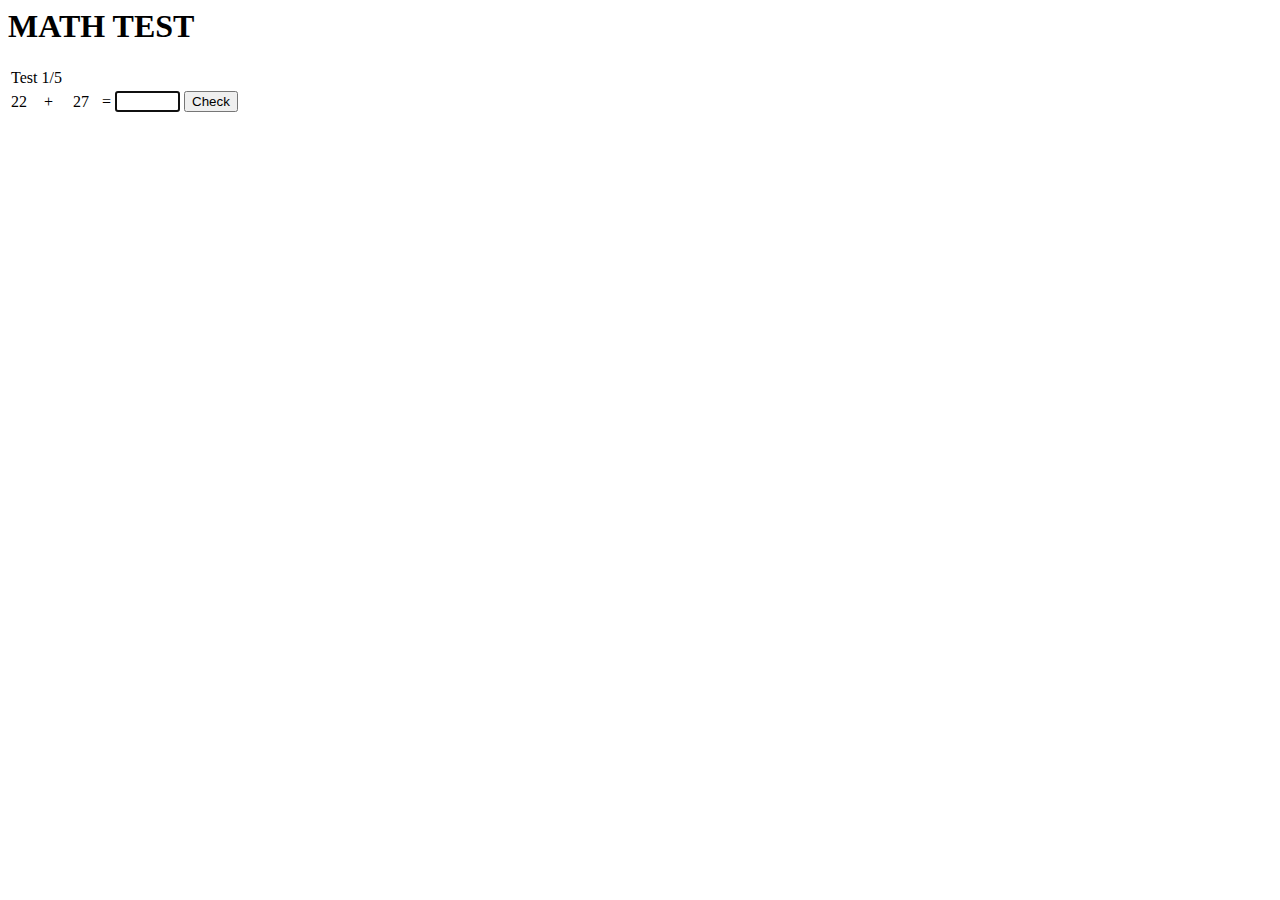
==== math-test_+-.html @ e3dd6768 "New test button" ====
<html>
	<head>
		<title>Math test</title>
		<script>
// ***************************
// * GLOBAL VARIABLES
//
//var DEBUG = true; // Run in debug mode?
var DEBUG = false; // Run in debug mode?
var NUMBER_OF_TESTS = 5; // Total number of tests is test set
var TEST_NUM = 0; // Current number of test from test set
// Test is X + Y = Z or X - Y = Z
var X;
var Y;
var OP; // +,-
var Z; // Test result is in variable Z

// Object Test keeps a particular test for final statistics
var Test = function(X,Y,OP,Z,Answer,Correct) {
	this.X = X;
	this.Y = Y;
	this.OP = OP;
	this.Z = Z;
	this.Answer = Answer;
	this.Correct = Correct;
}

Test.prototype.getX = function () {
	return this.X;
}

Test.prototype.getY = function () {
	return this.Y;
}

Test.prototype.getOP = function () {
	return this.OP;
}

Test.prototype.getZ = function () {
	return this.Z;
}

Test.prototype.getAnswer = function () {
	return this.Answer;
}

Test.prototype.isAnswerCorrect = function () {
	return this.Correct;
}

// Object TestSet is a container for tests
var TestSet = function() {
	this.Tests = [];
}

TestSet.prototype.addTest = function (X,Y,OP,Z,Answer,Correct) {
	var test = new Test(X,Y,OP,Z,Answer,Correct);
	this.Tests.push(test);
}

TestSet.prototype.getNumOfTests = function () {
	return this.Tests.length;
}

TestSet.prototype.getX = function (t) {
	var test = this.Tests[t];
	return test.getX();
}

TestSet.prototype.getY = function (t) {
	var test = this.Tests[t];
	return test.getY();
}

TestSet.prototype.getOP = function (t) {
	var test = this.Tests[t];
	return test.getOP();
}

TestSet.prototype.getZ = function (t) {
	var test = this.Tests[t];
	return test.getZ();
}

TestSet.prototype.getAnswer = function (t) {
	var test = this.Tests[t];
	return test.getAnswer();
}

TestSet.prototype.isAnswerCorrect = function (t) {
	var test = this.Tests[t];
	return test.isAnswerCorrect();
}

var MyTestSet = new TestSet();

function generateTest() {
	var Z_MAX=100;
	var OP_r = Math.random();

	// Increase number of test
	TEST_NUM = TEST_NUM + 1;

	// Generate operator
	if (OP_r < 0.5) {
		OP = "+";
	} else {
		OP = "-"
	}

	// Generate Z
	Z = Math.random()*10000 % Z_MAX;
	Z = Math.round(Z);

	// Generate X and Y
	switch (OP) {
		case "+":
			Y = Math.random()*10000 % Z;
			Y = Math.round(Y);
			X = Z - Y;
			break;
		case "-":
			if (Z == 100) {
				Y = 0;
			} else {
				Y = Math.random()*10000 % (Z_MAX - Z);
			}
			Y = Math.round(Y);
			X = Z + Y;
			break;
		default:
	}	

	// Show test
	document.getElementById("DIV_TEST").style.display = "block";
	//document.getElementById("DIV_TEST").style.visibility = "visible";
	document.getElementById("DIV_FINAL").style.display = "none";
	document.getElementById("HEADER").innerHTML = "Test " + TEST_NUM + "/" + NUMBER_OF_TESTS;
	document.getElementById("X").innerHTML = X;
	document.getElementById("OPERATOR").innerHTML = OP;
	document.getElementById("Y").innerHTML = Y;
	document.getElementById("ANSWER").value = "";
	document.getElementById("ANSWER").focus();
	document.getElementById("DIV_RESULT").innerHTML = "&nbsp;";
	document.getElementById("CHECK").style.visibility = "visible";
	document.getElementById("NEXT").style.visibility = "hidden";
	document.getElementById("FINAL").style.visibility = "hidden";
	if (DEBUG) {
		document.getElementById("Z").innerHTML = Z;
	}
}

function checkAnswer() {
	var answer = document.getElementById("ANSWER").value;
	var correct = false;
	
	if (answer == Z) {correct=true;}

	if (DEBUG) {
		document.getElementById("Z").innerHTML = Z + " <-> " + answer;
	}

	if (correct) { 
		document.getElementById("DIV_RESULT").innerHTML = "<div id=\"answer-correct\">CORRECT</div>";
	} else {
		document.getElementById("DIV_RESULT").innerHTML = "<div id=\"answer-wrong\">WRONG !!!</div>";
	}

	// Add test to Test Set for statistics in final result page
	MyTestSet.addTest(X,Y,OP,Z,answer,correct);

	// UX Button management
	document.getElementById("CHECK").style.visibility = "hidden";
	if (TEST_NUM < NUMBER_OF_TESTS) {
		document.getElementById("NEXT").style.visibility = "visible";
	        document.getElementById("NEXT").focus();
	} else {
		document.getElementById("FINAL").style.visibility = "visible";
	        document.getElementById("FINAL").focus();
	}
}

function showFinalReport() {
	var report = "Final Report:<p>";
	var numOfTests = MyTestSet.getNumOfTests();

	for (i = 0; i < numOfTests; i++) {
		report = report + MyTestSet.getX(i) + " ";
		report = report + MyTestSet.getOP(i) + " ";
		report = report + MyTestSet.getY(i) + " = ";
		report = report + MyTestSet.getAnswer(i) + " ";
		if (MyTestSet.isAnswerCorrect(i)) {
			report = report + " (CORRECT) ";
		} else {
			report = report + " (WRONG) ";
		}
		report = report + "<br>";
	}

	document.getElementById("DIV_TEST").style.display = "none";
	document.getElementById("DIV_FINAL").style.display = "block";
	document.getElementById("DIV_FINAL_REPORT").innerHTML = report;
	document.getElementById("BUTTON_NEW").focus();
}

		</script>
	</head>

<body onload="generateTest()">
	<h1>MATH TEST</h1>
	<div id="DIV_TEST">
	<form>
	<table border="0">
		<tr>
			<td colspan="8" id="HEADER">&nbsp;</td>
		</tr>
		<tr>
			<td id="X" width="25px">X<td>
			<td id="OPERATOR" width="25px">op</td>
			<td id="Y" width="25px">Y</td>
			<td>=</td>
			<td><input type="text" size="5" name="ANSWER" id="ANSWER" onKeyDown = "if (event.keyCode == 13) {event.keyCode=checkAnswer();return false;}"></td>
			<td><input type="button" value="Check" id="CHECK" onClick="checkAnswer()"></td>
			<td id="Z"></td>
		</tr>
		<tr>
			<td colspan="8" id="DIV_RESULT">&nbsp;</td>
		</tr>
		<tr>
			<td colspan="8" align="center">
				<input type="button" value="Next" id="NEXT" onClick="generateTest()">
				<input type="button" value="Final Results" id="FINAL" onClick="showFinalReport()">
			</td>
		</tr>
	</table>
	</form>
	</div>

	<div id="DIV_FINAL">
	<div id="DIV_FINAL_REPORT">
	</div>
	<form>
	<input type="button" value="New test" id="BUTTON_NEW" onClick="location.reload()">
	</form>
	</div>
</body>
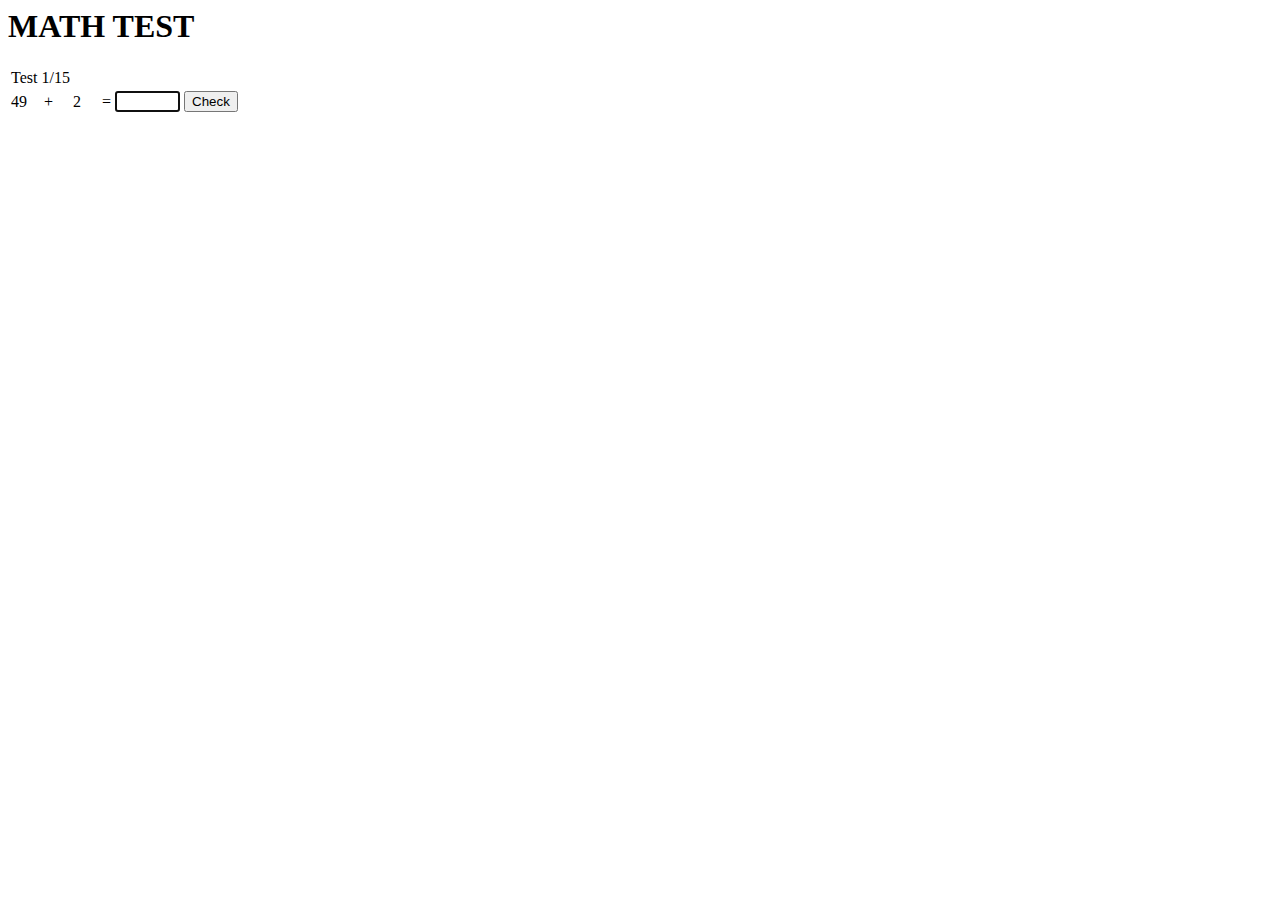
==== commit daf27062: "Number of tests increesed from 5 to 15" ====
--- a/math-test_+-.html
+++ b/math-test_+-.html
@@ -7,7 +7,7 @@
 //
 //var DEBUG = true; // Run in debug mode?
 var DEBUG = false; // Run in debug mode?
-var NUMBER_OF_TESTS = 5; // Total number of tests is test set
+var NUMBER_OF_TESTS = 15; // Total number of tests is test set
 var TEST_NUM = 0; // Current number of test from test set
 // Test is X + Y = Z or X - Y = Z
 var X;
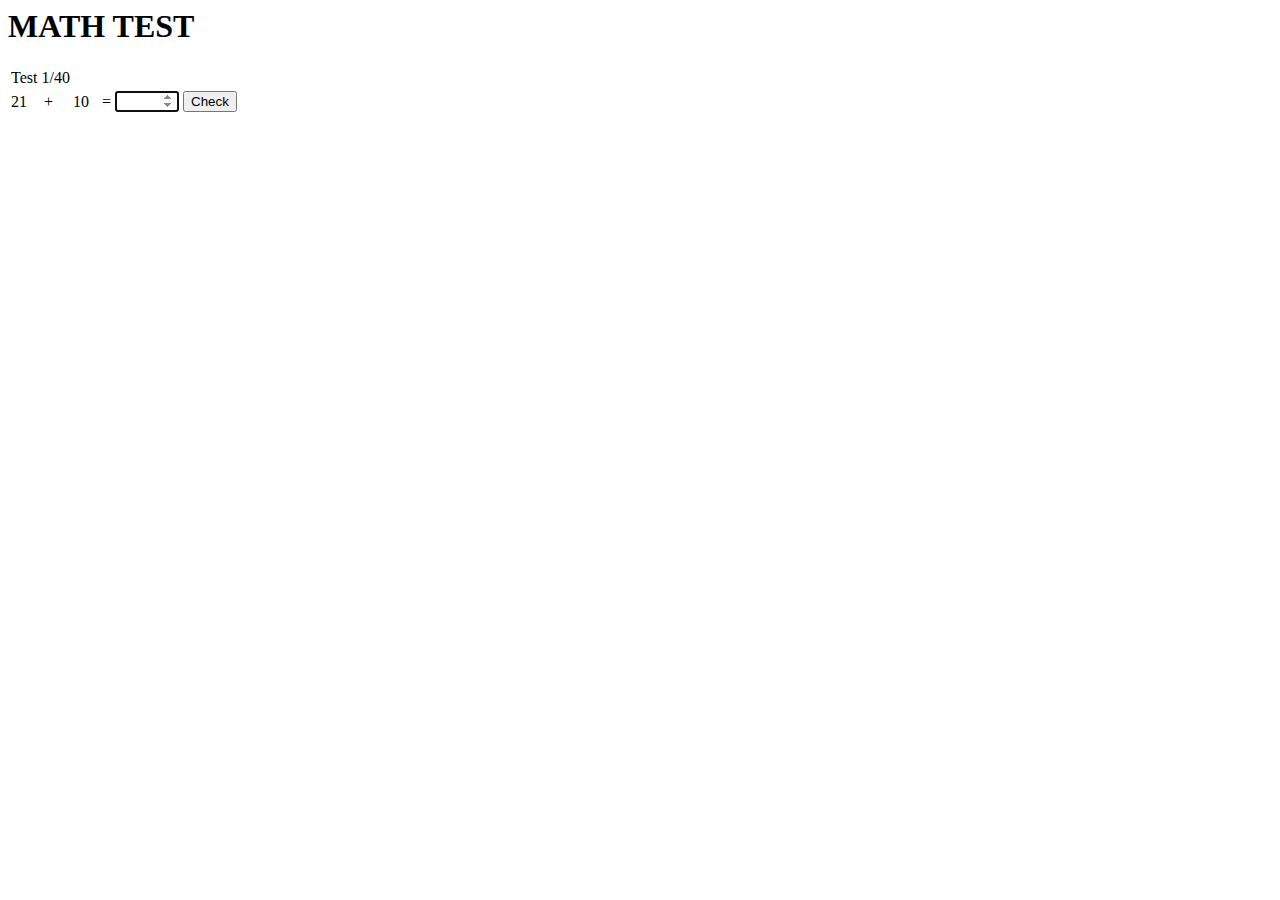
==== commit bc1ceb18: "answer validation" ====
--- a/math-test_+-.html
+++ b/math-test_+-.html
@@ -7,7 +7,7 @@
 //
 //var DEBUG = true; // Run in debug mode?
 var DEBUG = false; // Run in debug mode?
-var NUMBER_OF_TESTS = 15; // Total number of tests is test set
+var NUMBER_OF_TESTS = 40; // Total number of tests is test set
 var TEST_NUM = 0; // Current number of test from test set
 // Test is X + Y = Z or X - Y = Z
 var X;
@@ -154,7 +154,14 @@
 function checkAnswer() {
 	var answer = document.getElementById("ANSWER").value;
 	var correct = false;
-	
+
+        // validate if answer is a number between 0 and 100
+        if ( (answer != "") && (answer >= 0) && (answer <= 100) ) {
+          // validation is ok
+        } else {
+          return;
+	}
+
 	if (answer == Z) {correct=true;}
 
 	if (DEBUG) {
@@ -220,7 +227,7 @@
 			<td id="OPERATOR" width="25px">op</td>
 			<td id="Y" width="25px">Y</td>
 			<td>=</td>
-			<td><input type="text" size="5" name="ANSWER" id="ANSWER" onKeyDown = "if (event.keyCode == 13) {event.keyCode=checkAnswer();return false;}"></td>
+			<td><input type="number" size="5" name="ANSWER" id="ANSWER" autofocus autocomplete="off" min="0" max="100" onKeyDown = "if (event.keyCode == 13) {event.keyCode=checkAnswer();return false;}"></td>
 			<td><input type="button" value="Check" id="CHECK" onClick="checkAnswer()"></td>
 			<td id="Z"></td>
 		</tr>
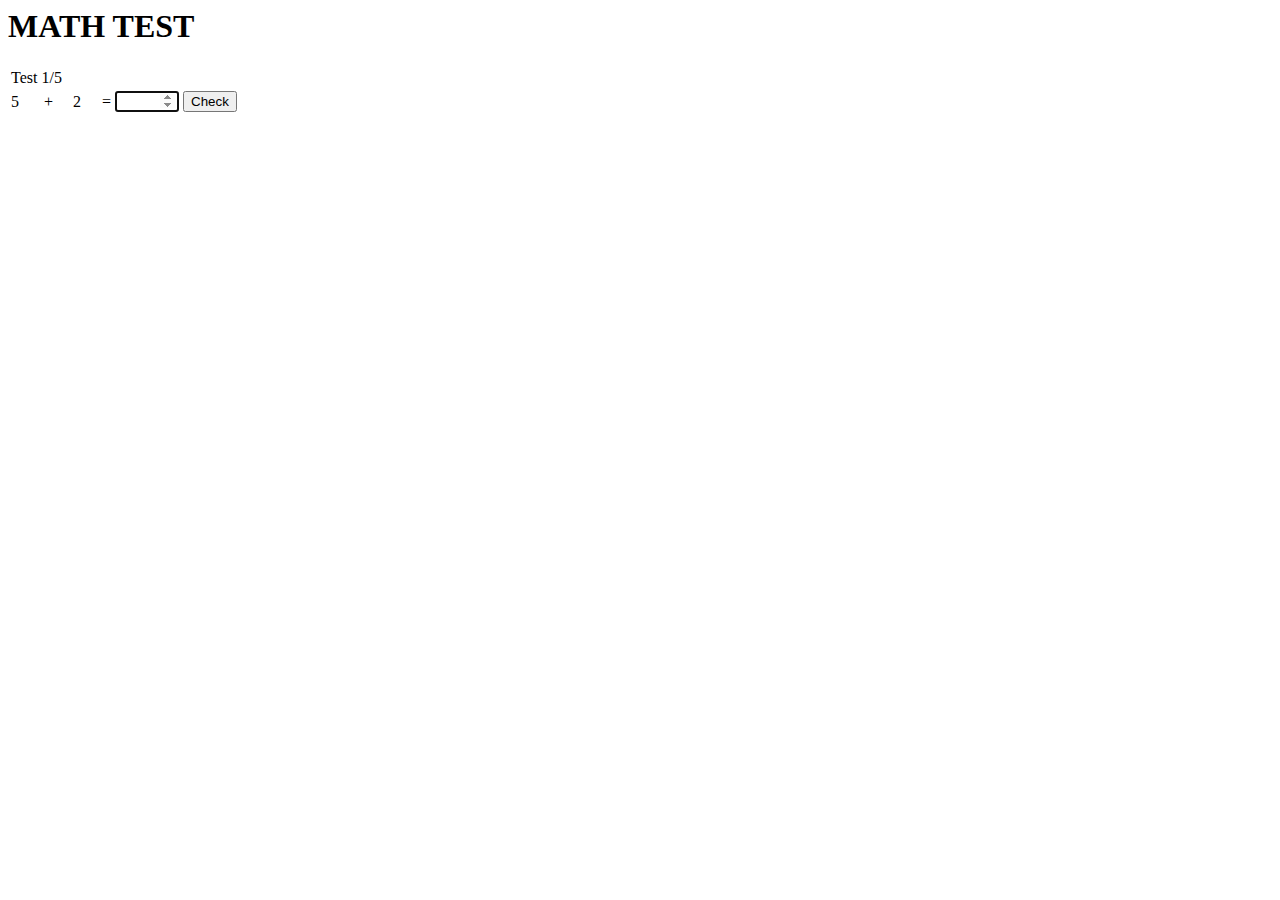
==== commit 908b5ae7: "Value check improvement" ====
--- a/math-test_+-.html
+++ b/math-test_+-.html
@@ -7,13 +7,45 @@
 //
 //var DEBUG = true; // Run in debug mode?
 var DEBUG = false; // Run in debug mode?
-var NUMBER_OF_TESTS = 40; // Total number of tests is test set
+var NUMBER_OF_TESTS = 5; // Total number of tests is test set
+var MAX_NUM=100; // Maximal Z number in tests X + Y = Z and X number in tests X - Y = Z
 var TEST_NUM = 0; // Current number of test from test set
 // Test is X + Y = Z or X - Y = Z
 var X;
 var Y;
 var OP; // +,-
 var Z; // Test result is in variable Z
+
+// Function to get URL parameters
+var getUrlParameter = function getUrlParameter(sParam) {
+	var sPageURL = decodeURIComponent(window.location.search.substring(1)),
+       	    sURLVariables = sPageURL.split('&'),
+            sParameterName,
+            i;
+
+	for (i = 0; i < sURLVariables.length; i++) {
+		sParameterName = sURLVariables[i].split('=');
+
+	        if (sParameterName[0] === sParam) {
+			return sParameterName[1] === undefined ? true : sParameterName[1];
+		}
+	}
+};
+
+// user defined number of tests
+var num = getUrlParameter('n');
+if (num > 0) {
+	NUMBER_OF_TESTS = num;
+}
+
+// user defined max number in tests
+var max = getUrlParameter('m');
+if (max > 0) {
+	MAX_NUM = max;
+}
+
+// * GLOBAL VARIABLES - end
+// ***************************
 
 // Object Test keeps a particular test for final statistics
 var Test = function(X,Y,OP,Z,Answer,Correct) {
@@ -96,7 +128,7 @@
 var MyTestSet = new TestSet();
 
 function generateTest() {
-	var Z_MAX=100;
+	var Z_MAX=MAX_NUM;
 	var OP_r = Math.random();
 
 	// Increase number of test
@@ -116,12 +148,13 @@
 	// Generate X and Y
 	switch (OP) {
 		case "+":
+			if (Z == 0) {Z=1}; // to avoid div 0
 			Y = Math.random()*10000 % Z;
 			Y = Math.round(Y);
 			X = Z - Y;
 			break;
 		case "-":
-			if (Z == 100) {
+			if (Z == Z_MAX) {
 				Y = 0;
 			} else {
 				Y = Math.random()*10000 % (Z_MAX - Z);
@@ -155,11 +188,11 @@
 	var answer = document.getElementById("ANSWER").value;
 	var correct = false;
 
-        // validate if answer is a number between 0 and 100
-        if ( (answer != "") && (answer >= 0) && (answer <= 100) ) {
-          // validation is ok
+        // validate if answer is a number between 0 and 1000
+        if ( (answer != "") && (answer >= 0) && (answer <= 1000) ) {
+        	// validation is ok
         } else {
-          return;
+        	return;
 	}
 
 	if (answer == Z) {correct=true;}
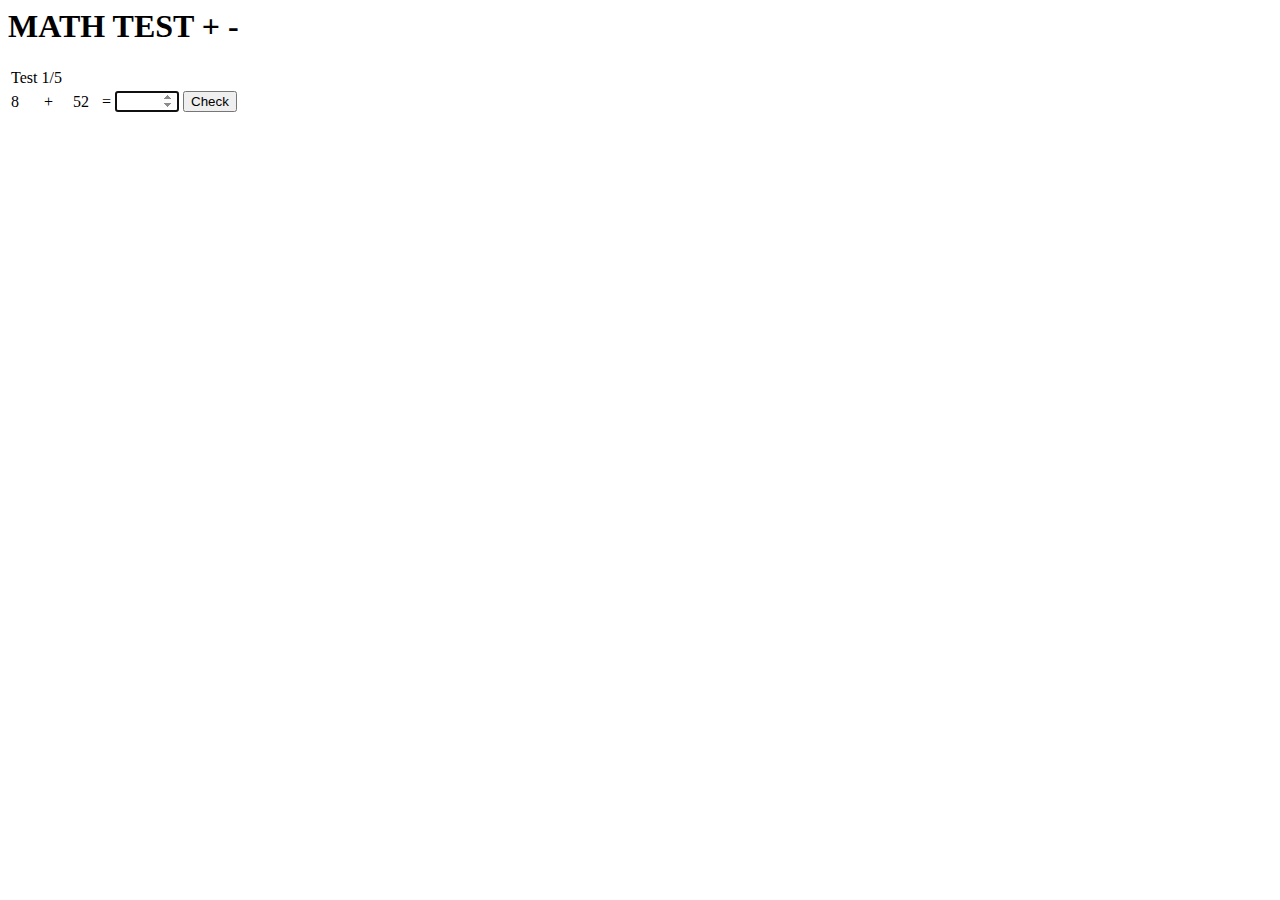
==== commit 3c8f0f95: "IFRAME and CSS" ====
--- a/math-test_+-.html
+++ b/math-test_+-.html
@@ -248,7 +248,7 @@
 	</head>
 
 <body onload="generateTest()">
-	<h1>MATH TEST</h1>
+	<h1>MATH TEST + -</h1>
 	<div id="DIV_TEST">
 	<form>
 	<table border="0">
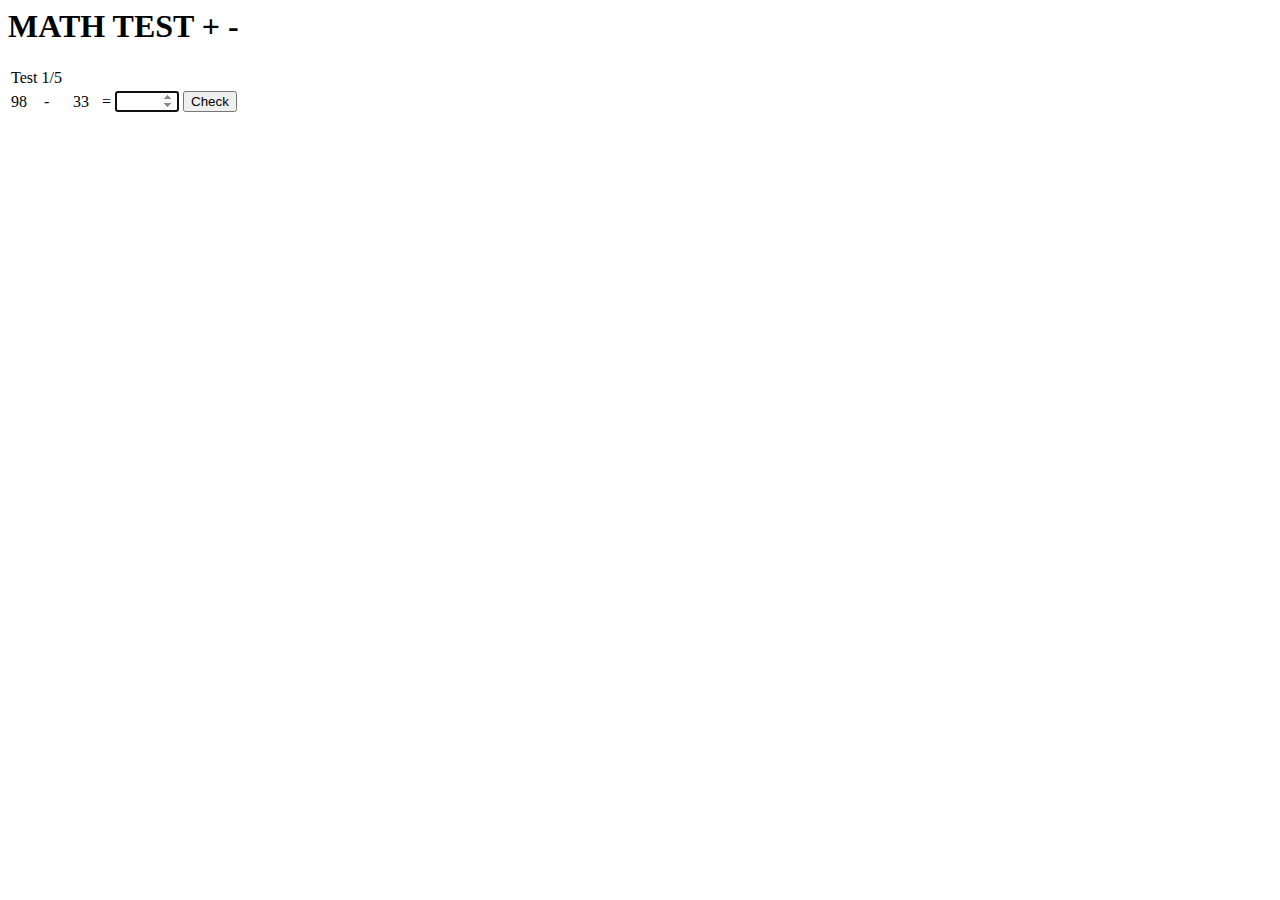
==== commit 8185e426: "Statistics to LogInsight" ====
--- a/math-test_+-.html
+++ b/math-test_+-.html
@@ -7,9 +7,17 @@
 //
 //var DEBUG = true; // Run in debug mode?
 var DEBUG = false; // Run in debug mode?
-var NUMBER_OF_TESTS = 5; // Total number of tests is test set
+var TEST_ID = "MATH-ADDITION-SUBSTRACTION"; // Test identification
+var BigDataStorage_IP = ""; // Big Data Storage IP address
+//var BigDataStorage_IP = "192.168.14.51"; // Big Data Storage IP address
+
+// these variable can be rewritten by URP parameters
+var NUMBER_OF_TESTS = 5; // Total number of tests in test set
 var MAX_NUM=100; // Maximal Z number in tests X + Y = Z and X number in tests X - Y = Z
+
+// global counters
 var TEST_NUM = 0; // Current number of test from test set
+
 // Test is X + Y = Z or X - Y = Z
 var X;
 var Y;
@@ -221,9 +229,31 @@
 	}
 }
 
+function SendLogInsightMessage (IP, message) {
+      console.log('Send-LogInsight-Message IP: ' + IP);
+      console.log('Send-LogInsight-Message message: ' + message);
+
+      var xhttp = new XMLHttpRequest();
+      var URI= "http://" + IP + ":9000/api/v1/messages/ingest/1";
+      console.log('Send-LogInsight-Message URI: ' + URI);
+      xhttp.open("POST", URI, true);
+      xhttp.setRequestHeader("Content-type", "application/json");
+      var body = '{"messages":[{"text":"'+ message +' "}]}' 
+      xhttp.send(body);
+      console.log('Send-LogInsight-Message Message: ' + body);
+      //var response = JSON.parse(xhttp.responseText);
+      var response = xhttp.responseText;
+      console.log('Send-LogInsight-Message Response: ' + response);
+}
+
 function showFinalReport() {
-	var report = "Final Report:<p>";
+        var report = "<b>Final Report:</b><br><br>";
+	var stat = "<b>Final Statistics:</b><br><br>";
+	var result = "";
 	var numOfTests = MyTestSet.getNumOfTests();
+	var correct = 0;
+	var wrong = 0;
+	var success_percentage = 0;
 
 	for (i = 0; i < numOfTests; i++) {
 		report = report + MyTestSet.getX(i) + " ";
@@ -232,16 +262,39 @@
 		report = report + MyTestSet.getAnswer(i) + " ";
 		if (MyTestSet.isAnswerCorrect(i)) {
 			report = report + " (CORRECT) ";
+			correct = correct + 1;
 		} else {
 			report = report + " (WRONG) ";
+			wrong = wrong + 1;
 		}
 		report = report + "<br>";
 	}
-
+	report = "<p>" + report + "</p>";
+
+	// Final statistics
+        success_percentage = (correct / numOfTests) * 100;	
+	stat = stat + "Num of tests: " + numOfTests +  "<br>";
+	stat = stat + "Correct: " + correct + "<br>";
+	stat = stat + "Wrong: " + wrong + "<br>";
+	stat = stat + "Success percentage: " + success_percentage + " %<br>";
+	stat = "<p>" + stat + "</p>";
+
+	// Show final report and statistis
 	document.getElementById("DIV_TEST").style.display = "none";
 	document.getElementById("DIV_FINAL").style.display = "block";
-	document.getElementById("DIV_FINAL_REPORT").innerHTML = report;
+	document.getElementById("DIV_FINAL_REPORT").innerHTML = report + stat;
 	document.getElementById("BUTTON_NEW").focus();
+
+	// Final result fo BigData storage
+	result = result + "TestID:" + TEST_ID +  "; ";
+	result = result + "NumOfExercises:" + numOfTests +  "; ";
+	result = result + "Correct: " + correct + "; ";
+	result = result + "Wrong: " + wrong + "; ";
+	result = result + "SuccessPercentage: " + success_percentage + "%; ";
+
+	if (BigDataStorage_IP !== "") {
+	  SendLogInsightMessage(BigDataStorage_IP,result);
+	}
 }
 
 		</script>
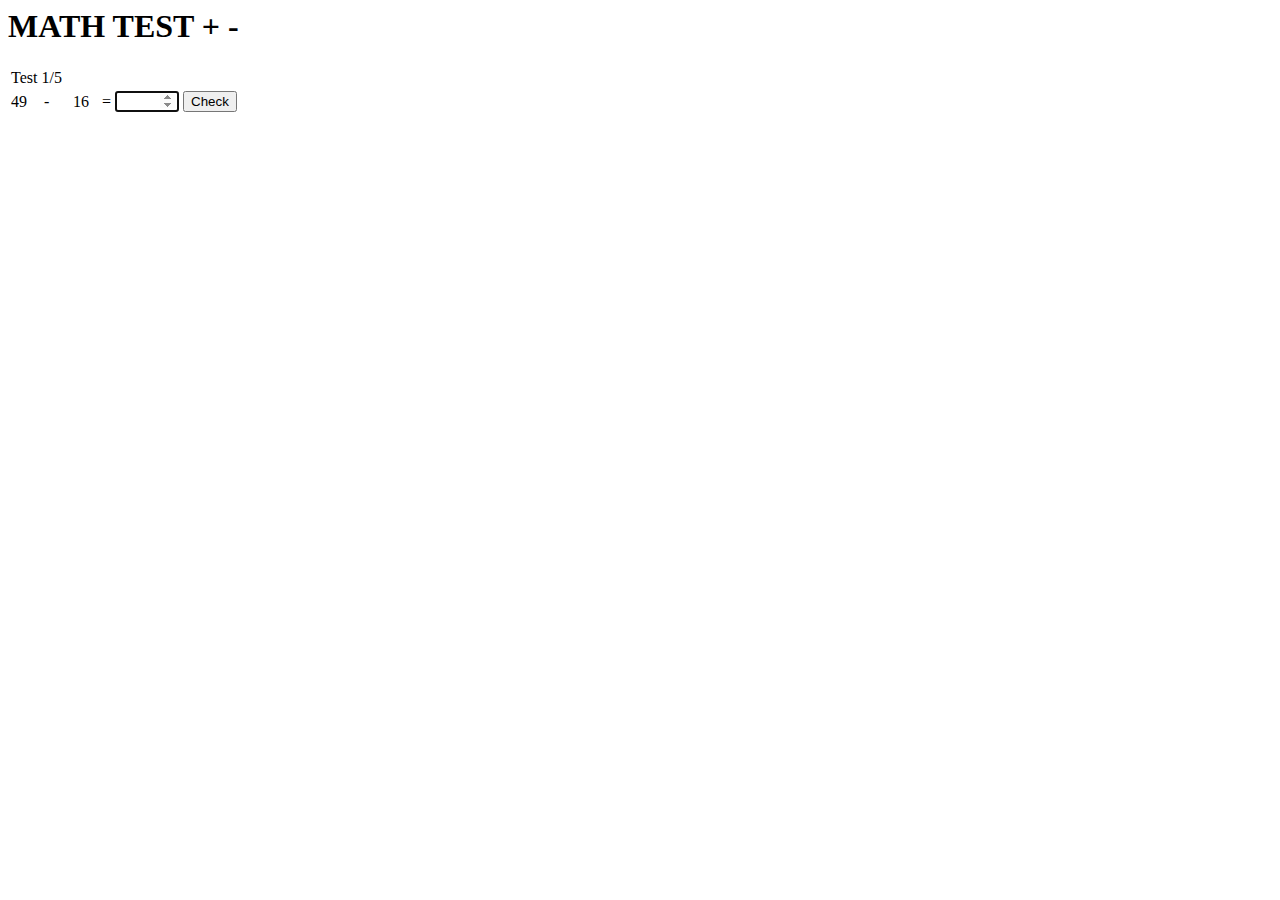
==== commit 6bed155d: "improvement" ====
--- a/math-test_+-.html
+++ b/math-test_+-.html
@@ -9,7 +9,7 @@
 var DEBUG = false; // Run in debug mode?
 var TEST_ID = "MATH-ADDITION-SUBSTRACTION"; // Test identification
 var BigDataStorage_IP = ""; // Big Data Storage IP address
-//var BigDataStorage_IP = "192.168.14.51"; // Big Data Storage IP address
+BigDataStorage_IP = "192.168.14.51"; // LogInsight 
 
 // these variable can be rewritten by URP parameters
 var NUMBER_OF_TESTS = 5; // Total number of tests in test set
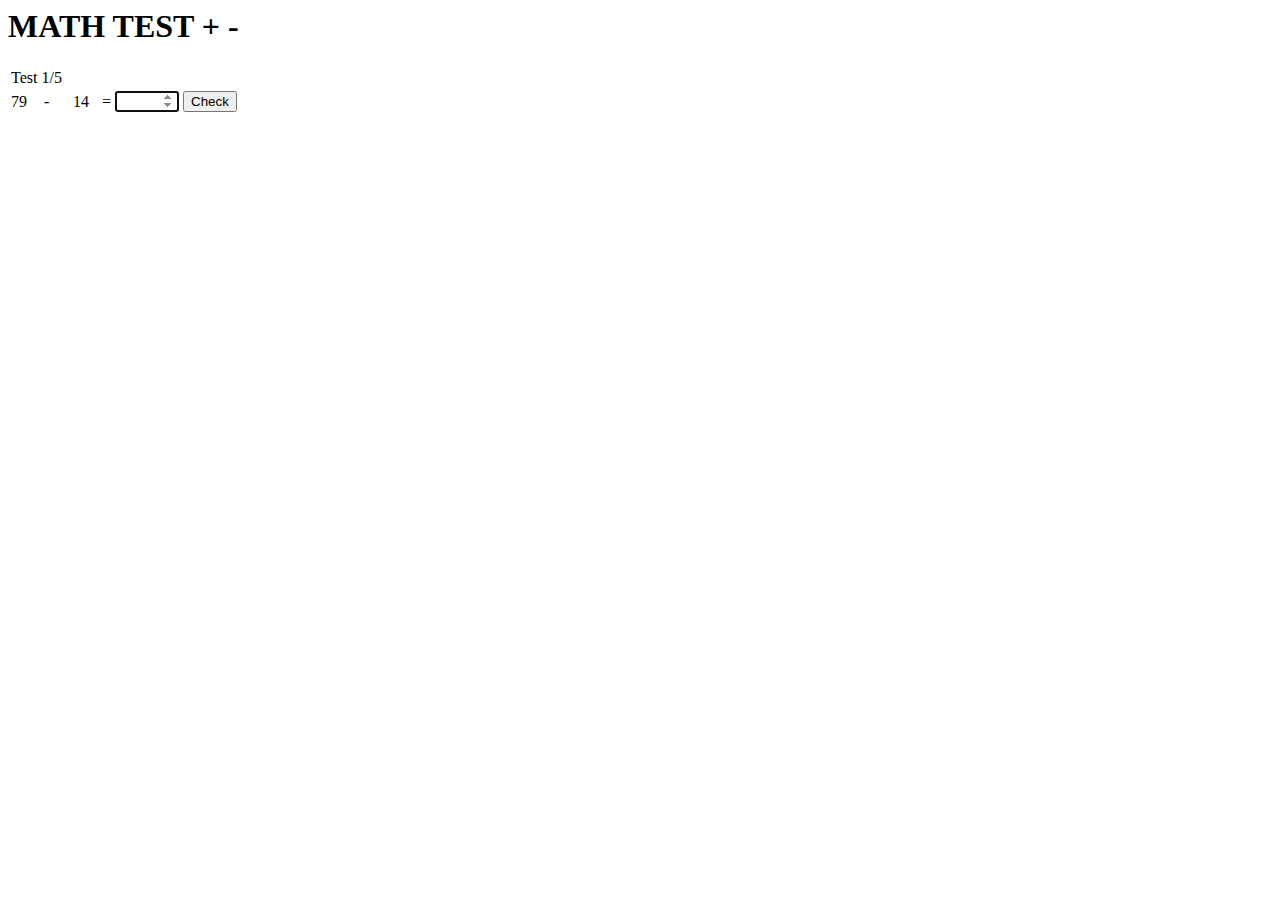
==== commit 7fe91781: "xmlhttprequest reponse handler" ====
--- a/math-test_+-.html
+++ b/math-test_+-.html
@@ -234,16 +234,19 @@
       console.log('Send-LogInsight-Message message: ' + message);
 
       var xhttp = new XMLHttpRequest();
+      xhttp.onreadystatechange = function () {
+	console.log('Send-LogInsight-Message Response: ' + xhttp.response);
+	console.log('Send-LogInsight-Message ResponseTest: ' + xhttp.responseText);
+	console.log('Send-LogInsight-Message Status: ' + xhttp.status);
+	console.log('Send-LogInsight-Message ReadyState: ' + xhttp.readyState);
+      }
       var URI= "http://" + IP + ":9000/api/v1/messages/ingest/1";
       console.log('Send-LogInsight-Message URI: ' + URI);
       xhttp.open("POST", URI, true);
       xhttp.setRequestHeader("Content-type", "application/json");
       var body = '{"messages":[{"text":"'+ message +' "}]}' 
+      console.log('Send-LogInsight-Message Message: ' + body);
       xhttp.send(body);
-      console.log('Send-LogInsight-Message Message: ' + body);
-      //var response = JSON.parse(xhttp.responseText);
-      var response = xhttp.responseText;
-      console.log('Send-LogInsight-Message Response: ' + response);
 }
 
 function showFinalReport() {
